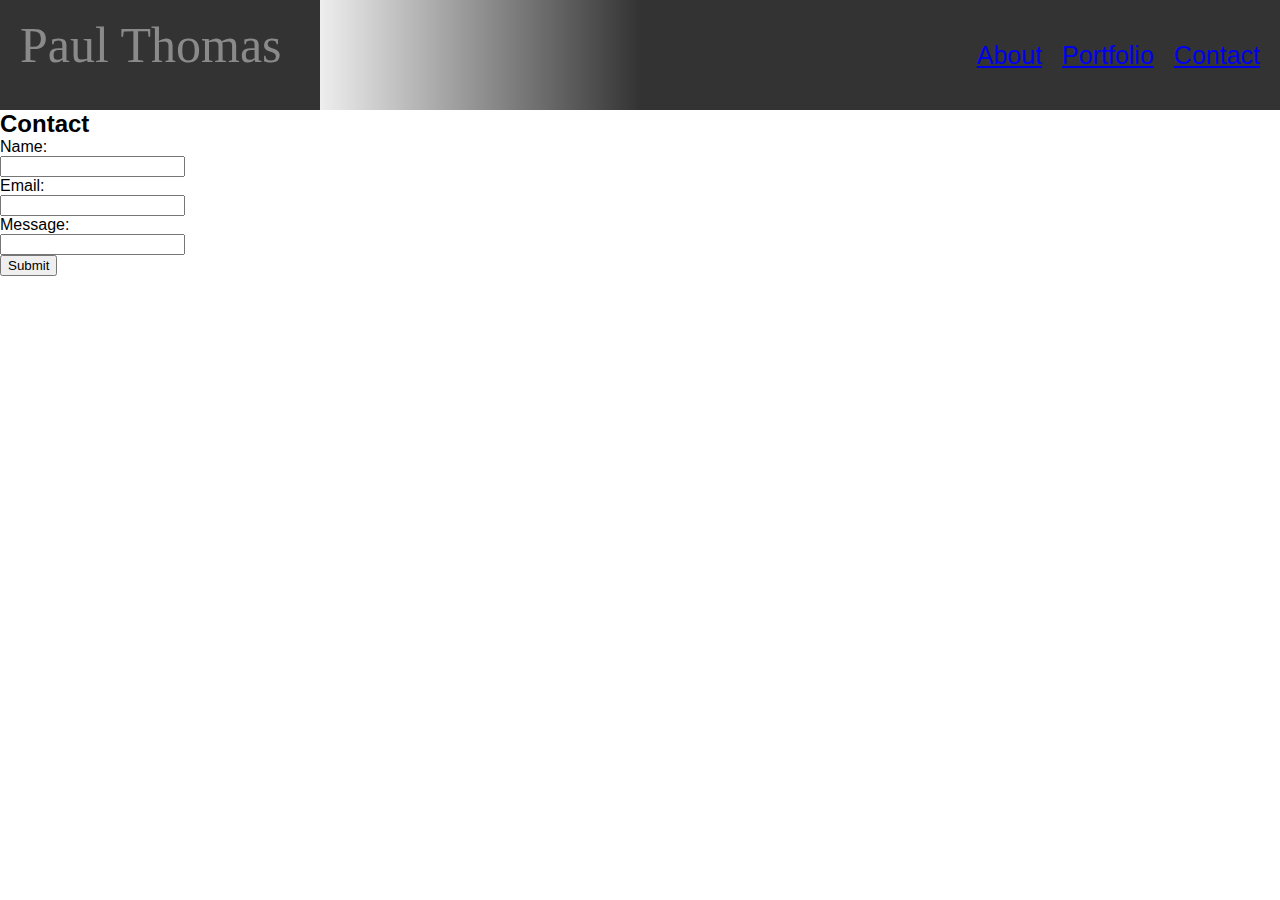
==== contact.html @ 68a60c06 "added portfolio and contact html content" ====
<!DOCTYPE html>
<html lang="en">
<head>
    <meta charset="UTF-8">
    <meta name="viewport" content="width=device-width, initial-scale=1.0">
    <meta http-equiv="X-UA-Compatible" content="ie=edge">
    <title>Basic Portfolio</title>
    <link rel="stylesheet" type="text/css" href="assests/style.css">
</head>
<body>
<!-- 
    This is the nav bar section -->
        <div class="nav">
            <div class="navTitle">
                <p class="title">Paul Thomas</p>
            </div>
        <div class="navItems">
            <a class="navItem" href="index.html">About</a>
            <a class="navItem" href="portfolio.html">Portfolio</a>
            <a class="navItem" href="contact.html">Contact</a>
        </div>
    </div>

    <!-- This is the content section -->

    <div class="contactBox">
        <h2>Contact</h2>
        <form>Name:<br>
            <input type="text" name="name">
        </form>
        <form>Email:<br>
            <input type="text" name="email">
        </form>
        <form>Message:<br>
            <input type="text" name="email">
        </form>
        <button>Submit</button>
    </div>
---- assests/style.css ----
* {
    margin: 0;
    font-family: Verdana, Geneva, Tahoma, sans-serif;
}



.nav {
    width: 100vw;
    background: linear-gradient(to left, #333, #333 50%, #eee 75%, #333 75%);
    color: #8a8a8a;
    display: table;
    clear: both;
    
}

.navTitle {
    height: 10vh;
    float: left;
    display: table;
}

.title{
    font-family: 'Times New Roman', Times, serif;
    display: table-cell;
    vertical-align: middle;
    font-size: 50px;
    padding-left: 20px;
    color: 
}

.navItems {
    color: aliceblue;
    float: right;
    height: 10vh;
    display: table;
    padding: 10px;
    font-size: 25px;
}

.navItem {
    display: table-cell;
    vertical-align: middle;
    padding-left: 10px;
    padding-right: 10px;
}

.navItem:hover {
    background-color: rgb(122,117,138);
    cursor: pointer;
    color: aliceblue;
}

.content {
    height: 90vh;
    position: relative;
	background: url('/Users/Janus/Desktop/BootCamp/Basic-Portfolio/Basic-Portfolio/assests/images/stars.jpg');
	background-position: center; 
    background-repeat: no-repeat;
    background-size: cover; 
}
.picture {
    float: left;
    border: 2px solid cyan;
    display: table;
    padding: 30px;
    margin: 35px;
   
}

.bioHeader {
    color: white;
    display: table-cell;
    vertical-align: middle;
    padding-left: 20px;
    background: linear-gradient(to right, 
    #444444 20%, #3a3a3a 20% 40%, #262626 40% 60%, #080808 60% 80%, #080808 80%);
    border-radius: 50%;
    padding: 50px;
    margin: 50px;
   
}

.bio {
    font-family: 'Franklin Gothic Medium', 'Arial Narrow', Arial, sans-serif;
    float: center;
    font-size: 22px;
    border: 2px solid cyan;
    background-color: white;
    height: 600px;
    width: 670px;
}
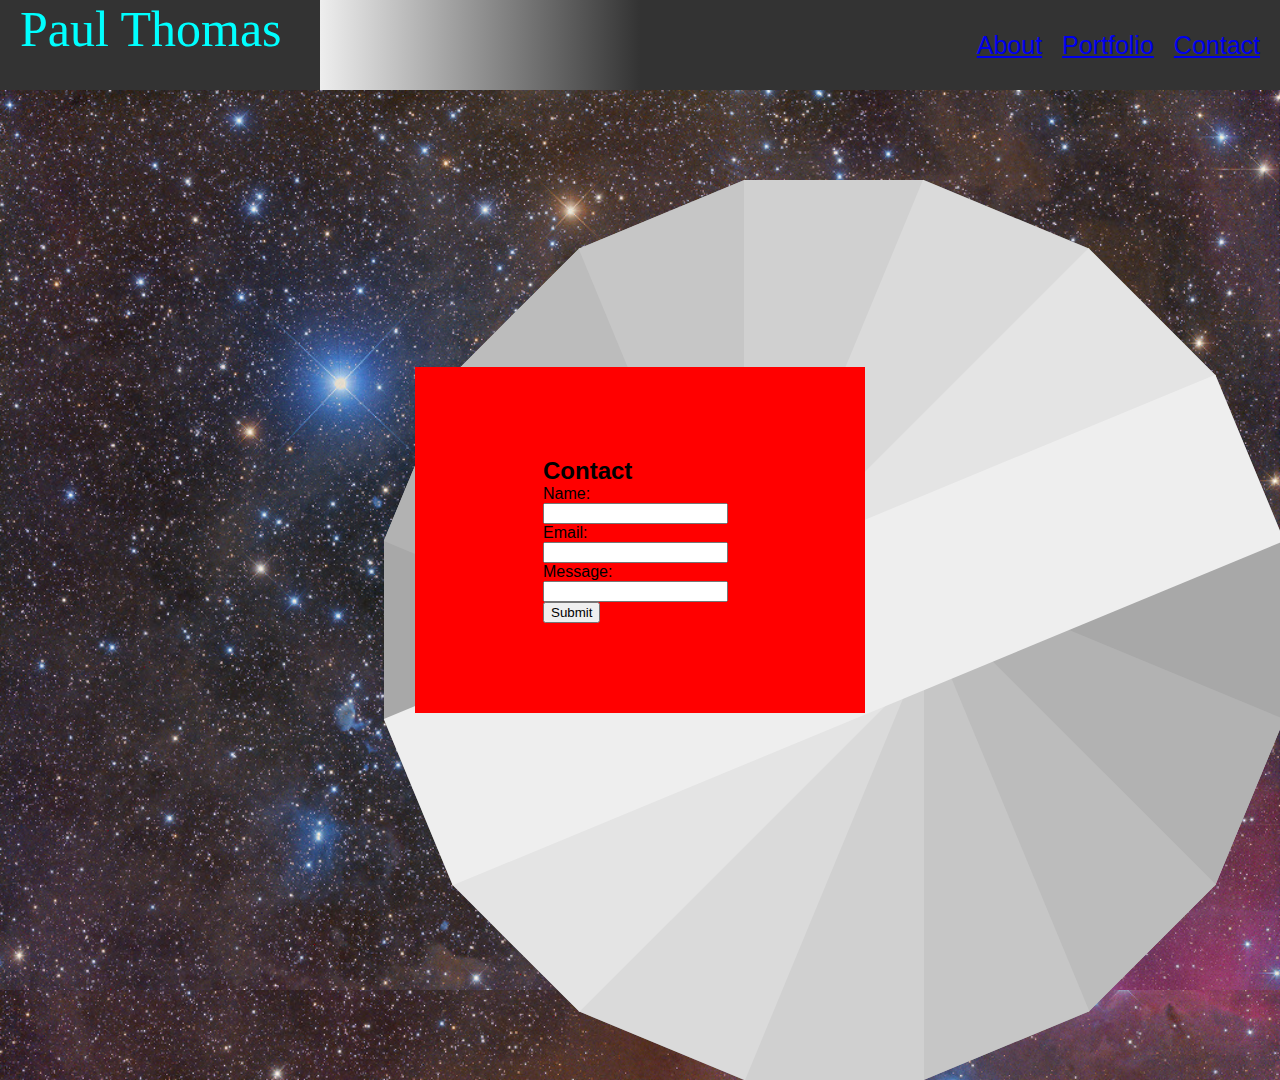
==== commit a7117653: "added css" ====
--- a/contact.html
+++ b/contact.html
@@ -1,19 +1,24 @@
 <!DOCTYPE html>
 <html lang="en">
+
 <head>
     <meta charset="UTF-8">
     <meta name="viewport" content="width=device-width, initial-scale=1.0">
     <meta http-equiv="X-UA-Compatible" content="ie=edge">
     <title>Basic Portfolio</title>
+    <link rel="stylesheet" href="reset.css">
     <link rel="stylesheet" type="text/css" href="assests/style.css">
+    <link rel="stylesheet" href="./portfolio.css">
+    <link rel="stylesheet" href="./assests/contact.css">
 </head>
+
 <body>
-<!-- 
+    <!-- 
     This is the nav bar section -->
-        <div class="nav">
-            <div class="navTitle">
-                <p class="title">Paul Thomas</p>
-            </div>
+    <div class="nav">
+        <div class="navTitle">
+            <p class="title">Paul Thomas</p>
+        </div>
         <div class="navItems">
             <a class="navItem" href="index.html">About</a>
             <a class="navItem" href="portfolio.html">Portfolio</a>
@@ -22,17 +27,36 @@
     </div>
 
     <!-- This is the content section -->
-
-    <div class="contactBox">
-        <h2>Contact</h2>
-        <form>Name:<br>
-            <input type="text" name="name">
-        </form>
-        <form>Email:<br>
-            <input type="text" name="email">
-        </form>
-        <form>Message:<br>
-            <input type="text" name="email">
-        </form>
-        <button>Submit</button>
+    <div class="content">
+        <div class="contactBox">
+            <h2>Contact</h2>
+            <form>Name:<br>
+                <input type="text" name="name">
+            </form>
+            <form>Email:<br>
+                <input type="text" name="email">
+            </form>
+            <form>Message:<br>
+                <input type="text" name="email">
+            </form>
+            <button>Submit</button>
+        </div>
+        <div class="box1"></div>
+        <div class="box2"></div>
+        <div class="box3"></div>
+        <div class="box4"></div>
+        <div class="box5"></div>
+        <div class="box6"></div>
+        <div class="box7"></div>
+        <div class="box8"></div>
+        <div class="box9"></div>
+        <div class="box10"></div>
+        <div class="box11"></div>
+        <div class="box12"></div>
+        <div class="box13"></div>
+        <div class="box14"></div>
+        <div class="box15"></div>
+        <div class="box16"></div>
+    </div>
+    
     </div>--- a/assests/style.css
+++ b/assests/style.css
@@ -1,16 +1,18 @@
 * {
-    margin: 0;
+    margin: 0px;
     font-family: Verdana, Geneva, Tahoma, sans-serif;
+    box-sizing: border-box;
 }
 
 
 
-.nav {
+.nav {  
     width: 100vw;
     background: linear-gradient(to left, #333, #333 50%, #eee 75%, #333 75%);
     color: #8a8a8a;
     display: table;
     clear: both;
+    
     
 }
 
@@ -22,11 +24,10 @@
 
 .title{
     font-family: 'Times New Roman', Times, serif;
-    display: table-cell;
     vertical-align: middle;
     font-size: 50px;
     padding-left: 20px;
-    color: 
+    color: white;
 }
 
 .navItems {
@@ -38,6 +39,9 @@
     font-size: 25px;
 }
 
+.navItem:visited{
+    color: aliceblue;
+}
 .navItem {
     display: table-cell;
     vertical-align: middle;
@@ -51,43 +55,79 @@
     color: aliceblue;
 }
 
-.content {
-    height: 90vh;
-    position: relative;
-	background: url('/Users/Janus/Desktop/BootCamp/Basic-Portfolio/Basic-Portfolio/assests/images/stars.jpg');
-	background-position: center; 
+.navItem:active{
+    color: cyan;
+    background-color: blueviolet;
+}
+.navItem:focus{
+    color: cyan;
+    background-color: blueviolet;
+}
+
+body {
+    background: url(/assests/images/stars.jpg);
+    background-size: cover;
     background-repeat: no-repeat;
-    background-size: cover; 
-}
-.picture {
-    float: left;
-    border: 2px solid cyan;
-    display: table;
-    padding: 30px;
-    margin: 35px;
-   
+    
 }
 
 .bioHeader {
-    color: white;
-    display: table-cell;
-    vertical-align: middle;
+    font-size: 30px;
+    padding-top: 20px;
+    width: 60vw;
+    height: 15vh;
+    color: cyan;
+    text-align: center;
+    position: absolute;
+    right: 25%;
     padding-left: 20px;
     background: linear-gradient(to right, 
     #444444 20%, #3a3a3a 20% 40%, #262626 40% 60%, #080808 60% 80%, #080808 80%);
     border-radius: 50%;
-    padding: 50px;
-    margin: 50px;
-   
 }
 
-.bio {
-    font-family: 'Franklin Gothic Medium', 'Arial Narrow', Arial, sans-serif;
-    float: center;
-    font-size: 22px;
-    border: 2px solid cyan;
-    background-color: white;
-    height: 600px;
-    width: 670px;
+.bioContent{
+    margin-top: 15vh;
+    margin-left: 15vw;
+    min-height: 100vh;
+    display: table;
+    position: relative;
 }
 
+.image {
+
+    margin: 20px;
+    display: table;
+    width: 400px;
+    height: 400px;
+    background: url(/assests/images/family.jpg);
+    background-position: center;
+    background-size: cover;
+    float: left;
+    border: solid 2px cyan;
+
+}
+
+p:hover{
+    color: cyan;
+}
+
+.bioText {
+    margin: 1px;
+    padding: 5px;
+    color: white;
+    font-family: 'Lucida Sans', 'Lucida Sans Regular', 'Lucida Grande', 'Lucida Sans Unicode', Geneva, Verdana, sans-serif;
+    line-height: 50px;
+    
+
+}
+
+footer {
+    position:sticky;
+    left:0px;
+    bottom:0px;
+    height:10vh;
+    width:100%;
+    background: linear-gradient(to right, 
+    #444444 20%, #3a3a3a 20% 40%, #262626 40% 60%, #080808 60% 80%, #080808 80%);
+}
--- a/assests/contact.css
+++ b/assests/contact.css
@@ -0,0 +1,218 @@
+.contactBox{
+    position: absolute;
+    display: table;
+    background-color: red;
+    width: 50vh;
+    top: 50%;
+    left: 50%;
+    transform: translate(-50%,-50%);
+    padding: 10vh 10vw;  
+    z-index: 17;
+
+}
+
+
+.content {
+    background: "assests/images/stars.jpg"; 
+    background-size: cover;
+    background-repeat: no-repeat;
+    height: 100vh;
+    position: relative;
+	background: url('./images/stars.jpg');
+    background-repeat: no-repeat;
+    background-size: cover; 
+}
+
+.box1 {
+    position: absolute;
+    display: table;
+    background-color: #eeeeee;
+    width: 100vh;
+    top: 50%;
+    left: 30%;
+    transform: translate(-50%,-50%);
+    padding: 10vh 10vw;
+    transform: rotate(-22.5deg);
+    z-index: 16;
+}
+.box2 {
+    position: absolute;
+    display: table;
+    background-color: #e4e4e4;
+    width: 100vh;
+    top: 50%;
+    left: 30%;
+    transform: translate(-50%,-50%);
+    padding: 10vh 10vw;
+    transform: rotate(-45deg);
+    z-index: 15;
+}
+.box3 {
+    position: absolute;
+    display: table;
+    background-color: #dadada;
+    width: 100vh;
+    top: 50%;
+    left: 30%;
+    transform: translate(-50%,-50%);
+    padding: 10vh 10vw;
+    transform: rotate(-67.5deg);
+    z-index: 14;
+}
+.box4 {
+    position: absolute;
+    display: table;
+    background-color: #d0d0d0;
+    width: 100vh;
+    top: 50%;
+    left: 30%;
+    transform: translate(-50%,-50%);
+    padding: 10vh 10vw;
+    transform: rotate(-90deg);
+    z-index: 13;
+}
+.box5 {
+    position: absolute;
+    display: table;
+    background-color: #c6c6c6;
+    width: 100vh;
+    top: 50%;
+    left: 30%;
+    transform: translate(-50%,-50%);
+    padding: 10vh 10vw;
+    transform: rotate(-112.5deg);
+    z-index: 12;
+}
+.box6 {
+    position: absolute;
+    display: table;
+    background-color: #bcbcbc;
+    width: 100vh;
+    top: 50%;
+    left: 30%;
+    transform: translate(-50%,-50%);
+    padding: 10vh 10vw;
+    transform: rotate(-135deg);
+    z-index: 11;
+}
+.box7 {
+    position: absolute;
+    display: table;
+    background-color: #b2b2b2;
+    width: 100vh;
+    top: 50%;
+    left: 30%;
+    transform: translate(-50%,-50%);
+    padding: 10vh 10vw;
+    transform: rotate(-157.5deg);
+    z-index: 10;
+}
+.box8 {
+    position: absolute;
+    display: table;
+    background-color: #a8a8a8;
+    width: 100vh;
+    top: 50%;
+    left: 30%;
+    transform: translate(-50%,-50%);
+    padding: 10vh 10vw;
+    transform: rotate(-180deg);
+    z-index: 9;
+}
+.box9 {
+    position: absolute;
+    display: table;
+    background-color: #9e9e9e;
+    width: 100vh;
+    top: 50%;
+    left: 30%;
+    transform: translate(-50%,-50%);
+    padding: 10vh 10vw;
+    transform: rotate(-202.5deg);
+    z-index: 8;
+}
+.box10 {
+    position: absolute;
+    display: table;
+    background-color: #949494;
+    width: 100vh;
+    top: 50%;
+    left: 30%;
+    transform: translate(-50%,-50%);
+    padding: 10vh 10vw;
+    transform: rotate(-225deg);
+    z-index: 7;
+}
+.box11 {
+    position: absolute;
+    display: table;
+    background-color: #8a8a8a;
+    width: 100vh;
+    top: 50%;
+    left: 30%;
+    transform: translate(-50%,-50%);
+    padding: 10vh 10vw;
+    transform: rotate(-247.5deg);
+    z-index: 6;
+}
+.box12 {
+    position: absolute;
+    display: table;
+    background-color: #9e9e9e;
+    width: 100vh;
+    top: 50%;
+    left: 30%;
+    transform: translate(-50%,-50%);
+    padding: 10vh 10vw;
+    transform: rotate(-270deg);
+    z-index: 5;
+}
+.box13 {
+    position: absolute;
+    display: table;
+    background-color: #a8a8a8;
+    width: 100vh;
+    top: 50%;
+    left: 30%;
+    transform: translate(-50%,-50%);
+    padding: 10vh 10vw;
+    transform: rotate(-292.5deg);
+    z-index: 4;
+}
+.box14 {
+    position: absolute;
+    display: table;
+    background-color: #b2b2b2;
+    width: 100vh;
+    top: 50%;
+    left: 30%;
+    transform: translate(-50%,-50%);
+    padding: 10vh 10vw;
+    transform: rotate(-315deg);
+    z-index: 3;
+}
+.box15 {
+    position: absolute;
+    display: table;
+    background-color: #bcbcbc;
+    width: 100vh;
+    top: 50%;
+    left: 30%;
+    transform: translate(-50%,-50%);
+    padding: 10vh 10vw;
+    transform: rotate(-337.5deg);
+    z-index: 2;
+}
+.box16 {
+    position: absolute;
+    display: table;
+    background-color: #c6c6c6;
+    opacity: .5;
+    width: 100vh;
+    top: 50%;
+    left: 30%;
+    transform: translate(-50%,-50%);
+    padding: 10vh 10vw;
+    transform: rotate(-360deg);
+    z-index: 1;
+}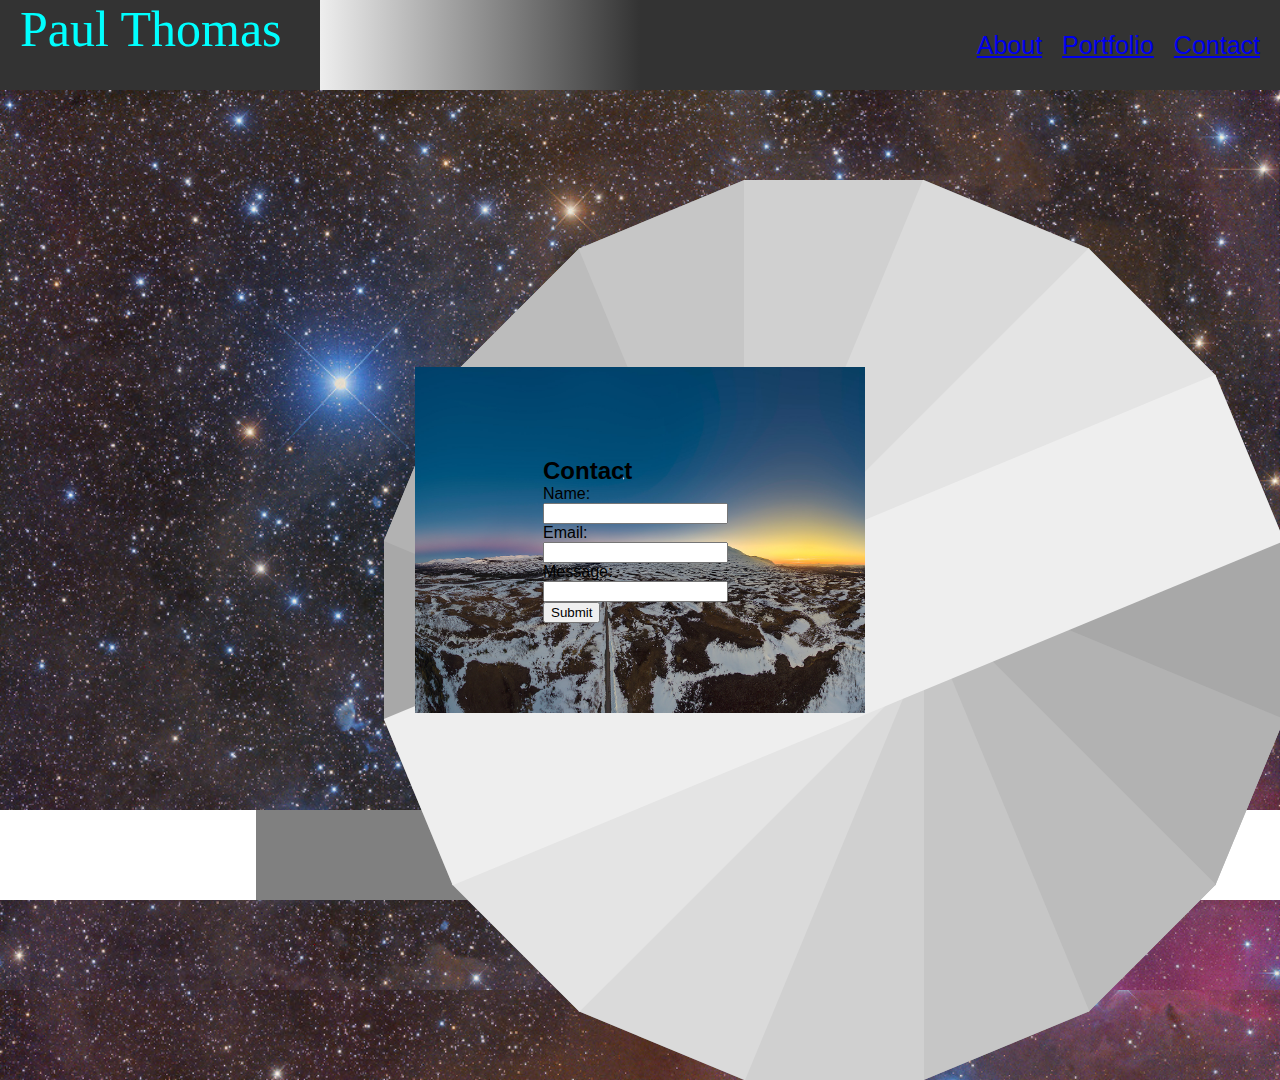
==== commit ae490f4c: "made css functional" ====
--- a/contact.html
+++ b/contact.html
@@ -27,6 +27,10 @@
     </div>
 
     <!-- This is the content section -->
+    <div class="bioHeader">
+        <h1>Contact</h1>
+    </div>
+
     <div class="content">
         <div class="contactBox">
             <h2>Contact</h2>
@@ -58,5 +62,9 @@
         <div class="box15"></div>
         <div class="box16"></div>
     </div>
-    
-    </div>+
+    </div>
+    <footer>
+        <h4>&c Paul Thomas</h4>
+    </footer>
+</body>--- a/assests/style.css
+++ b/assests/style.css
@@ -42,6 +42,7 @@
 .navItem:visited{
     color: aliceblue;
 }
+
 .navItem {
     display: table-cell;
     vertical-align: middle;
@@ -65,7 +66,7 @@
 }
 
 body {
-    background: url(/assests/images/stars.jpg);
+    background: url("./images/stars.jpg");
     background-size: cover;
     background-repeat: no-repeat;
     
@@ -100,22 +101,47 @@
     display: table;
     width: 400px;
     height: 400px;
-    background: url(/assests/images/family.jpg);
+    background: url("./images/family.jpg");
     background-position: center;
     background-size: cover;
     float: left;
     border: solid 2px cyan;
 
 }
+.bioHeader:hover{
+    color: red;
+} 
 
+.image:hover{
+    background: url("./images/Paul.jpeg");
+    background-position: center;
+    background-size: cover;
+}
 p:hover{
     color: cyan;
 }
 
+.bioContainer {
+    max-height: 100vh;
+    overflow-y: scroll;
+    border: 2px solid cyan;
+    scroll-snap-type: mandatory;
+    scroll-snap-points-y: repeat(3rem);
+    scroll-snap-type: y mandatory;
+}
 .bioText {
+    border-bottom: 2px solid cyan;
+    padding: 1rem;
+    font-size: 1.2rem;
+    color: white;
+    text-align: center;
+    display: flex;
+    flex-direction: column;
+    justify-content: center;
+    scroll-snap-align: start;
     margin: 1px;
     padding: 5px;
-    color: white;
+    color: yellow;
     font-family: 'Lucida Sans', 'Lucida Sans Regular', 'Lucida Grande', 'Lucida Sans Unicode', Geneva, Verdana, sans-serif;
     line-height: 50px;
     
@@ -124,10 +150,15 @@
 
 footer {
     position:sticky;
+    text-align: center;
+    font-size: 25px;
+    font-family: -apple-system, BlinkMacSystemFont, 'Segoe UI', Roboto, Oxygen, Ubuntu, Cantarell, 'Open Sans', 'Helvetica Neue', sans-serif;
+    color: cyan;
+    padding-top: 30px;
     left:0px;
     bottom:0px;
     height:10vh;
     width:100%;
     background: linear-gradient(to right, 
-    #444444 20%, #3a3a3a 20% 40%, #262626 40% 60%, #080808 60% 80%, #080808 80%);
-}
+    white 20%, grey 20% 40%, black 60%, grey 60% 80%, white 80%);
+} 
--- a/assests/contact.css
+++ b/assests/contact.css
@@ -1,7 +1,9 @@
 .contactBox{
     position: absolute;
     display: table;
-    background-color: red;
+    background: url("./images/sky.jpg");
+    background-position: center;
+    background-size: cover;
     width: 50vh;
     top: 50%;
     left: 50%;
@@ -11,7 +13,19 @@
 
 }
 
-
+.contactHeader{
+    font-size: 100px;
+    width: 60vw;
+    height: 15vh;
+    color: cyan;
+    text-align: center;
+    position: absolute;
+    right: 25%;
+    padding-left: 20px;
+    background: linear-gradient(to right, 
+    #444444 20%, #3a3a3a 20% 40%, #262626 40% 60%, #080808 60% 80%, #080808 80%);
+    border-radius: 50%;
+}
 .content {
     background: "assests/images/stars.jpg"; 
     background-size: cover;
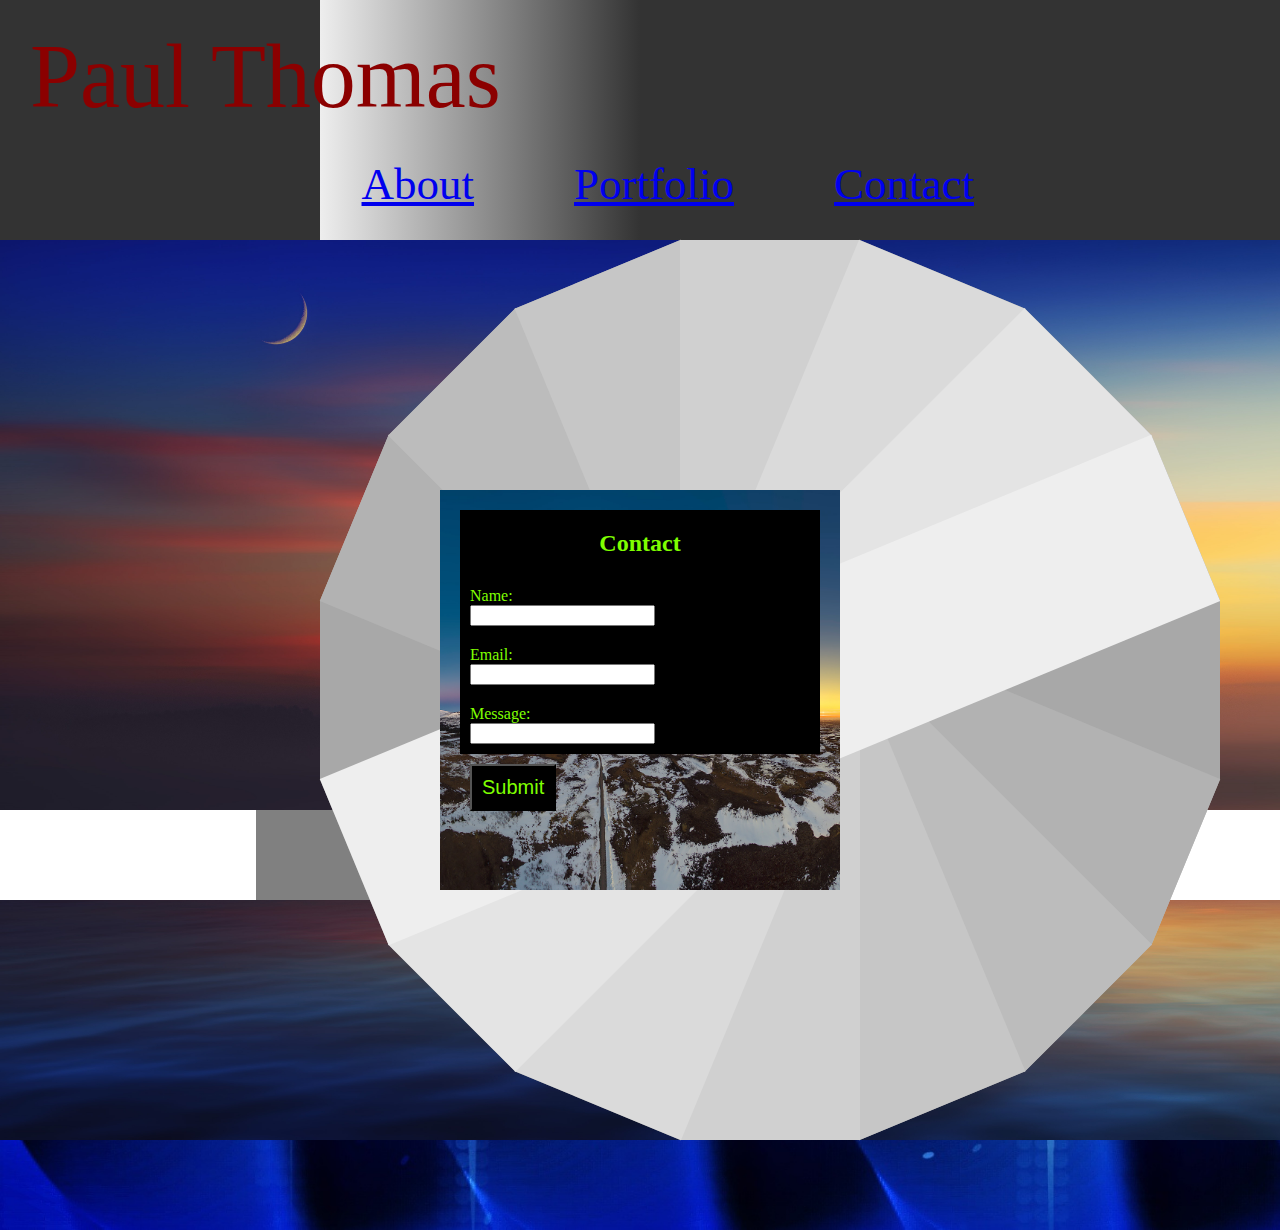
==== commit 6c8b2432: "improved css layout" ====
--- a/contact.html
+++ b/contact.html
@@ -33,7 +33,7 @@
 
     <div class="content">
         <div class="contactBox">
-            <h2>Contact</h2>
+            <h2 class="contactText">Contact</h2>
             <form>Name:<br>
                 <input type="text" name="name">
             </form>
@@ -65,6 +65,6 @@
 
     </div>
     <footer>
-        <h4>&c Paul Thomas</h4>
+        <h4>&copy Paul Thomas</h4>
     </footer>
 </body>--- a/assests/style.css
+++ b/assests/style.css
@@ -1,6 +1,5 @@
 * {
     margin: 0px;
-    font-family: Verdana, Geneva, Tahoma, sans-serif;
     box-sizing: border-box;
 }
 
@@ -23,37 +22,44 @@
 }
 
 .title{
-    font-family: 'Times New Roman', Times, serif;
+    font-family: 'Creepster', cursive;
     vertical-align: middle;
-    font-size: 50px;
-    padding-left: 20px;
-    color: white;
+    font-size: 90px;
+    padding-left: 30px;
+    padding-top: 25px;
+    color: chartreuse;
+}
+
+.title:hover{
+    color: darkred;
 }
 
 .navItems {
-    color: aliceblue;
+    font-family: 'Creepster', cursive;
     float: right;
     height: 10vh;
     display: table;
-    padding: 10px;
-    font-size: 25px;
+    padding: 30px;
+    padding-right: 20vw;
+    font-size: 5vh;
+
 }
 
 .navItem:visited{
-    color: aliceblue;
+    color: chartreuse;
 }
 
 .navItem {
     display: table-cell;
     vertical-align: middle;
-    padding-left: 10px;
-    padding-right: 10px;
+    padding-left: 50px;
+    padding-right: 50px;
 }
 
 .navItem:hover {
     background-color: rgb(122,117,138);
     cursor: pointer;
-    color: aliceblue;
+    color: darkred;
 }
 
 .navItem:active{
@@ -66,18 +72,19 @@
 }
 
 body {
-    background: url("./images/stars.jpg");
+    background: url("./images/audiowaves.jpg");
     background-size: cover;
     background-repeat: no-repeat;
     
 }
 
 .bioHeader {
+    font-family: 'Vast Shadow', cursive;
     font-size: 30px;
-    padding-top: 20px;
+    padding-top: 30px;
     width: 60vw;
     height: 15vh;
-    color: cyan;
+    color: chartreuse;
     text-align: center;
     position: absolute;
     right: 25%;
@@ -86,6 +93,9 @@
     #444444 20%, #3a3a3a 20% 40%, #262626 40% 60%, #080808 60% 80%, #080808 80%);
     border-radius: 50%;
 }
+.bioHeader:hover{
+    color: magenta;
+} 
 
 .bioContent{
     margin-top: 15vh;
@@ -108,44 +118,29 @@
     border: solid 2px cyan;
 
 }
-.bioHeader:hover{
-    color: red;
-} 
 
 .image:hover{
     background: url("./images/Paul.jpeg");
     background-position: center;
     background-size: cover;
 }
-p:hover{
-    color: cyan;
+
+
+.bioText {
+    font-size: 1.2rem;
+    color: white;
+    font-family: 'Fredericka the Great', cursive;
+    line-height: 50px;
+    background: 
+    
+
 }
 
-.bioContainer {
-    max-height: 100vh;
-    overflow-y: scroll;
-    border: 2px solid cyan;
-    scroll-snap-type: mandatory;
-    scroll-snap-points-y: repeat(3rem);
-    scroll-snap-type: y mandatory;
-}
-.bioText {
-    border-bottom: 2px solid cyan;
-    padding: 1rem;
-    font-size: 1.2rem;
-    color: white;
-    text-align: center;
-    display: flex;
-    flex-direction: column;
-    justify-content: center;
-    scroll-snap-align: start;
-    margin: 1px;
-    padding: 5px;
-    color: yellow;
-    font-family: 'Lucida Sans', 'Lucida Sans Regular', 'Lucida Grande', 'Lucida Sans Unicode', Geneva, Verdana, sans-serif;
-    line-height: 50px;
-    
-
+.bioText:hover{
+    background: linear-gradient(to left, red 28px, darkred 77%, black);
+    color: chartreuse;
+    font-size: 2rem;
+    font-family: 'Creepster', cursive;
 }
 
 footer {
@@ -153,7 +148,7 @@
     text-align: center;
     font-size: 25px;
     font-family: -apple-system, BlinkMacSystemFont, 'Segoe UI', Roboto, Oxygen, Ubuntu, Cantarell, 'Open Sans', 'Helvetica Neue', sans-serif;
-    color: cyan;
+    color: chartreuse;
     padding-top: 30px;
     left:0px;
     bottom:0px;
--- a/assests/contact.css
+++ b/assests/contact.css
@@ -4,11 +4,12 @@
     background: url("./images/sky.jpg");
     background-position: center;
     background-size: cover;
-    width: 50vh;
+    height: 400px;
+    width: 400px;
     top: 50%;
     left: 50%;
     transform: translate(-50%,-50%);
-    padding: 10vh 10vw;  
+    padding: 20px;  
     z-index: 17;
 
 }
@@ -32,18 +33,42 @@
     background-repeat: no-repeat;
     height: 100vh;
     position: relative;
-	background: url('./images/stars.jpg');
+	background: url('./images/foglake.jpg');
     background-repeat: no-repeat;
     background-size: cover; 
 }
+form{
+    color: chartreuse;
+    background-color: black;
+    padding: 10px;
+}
+.contactText{
+    color: chartreuse;
+    text-align: center;
+    padding: 20px;
+    background-color: black;
+}
+button{
+    margin: 10px;
+    color: chartreuse;
+    background-color: black;
+    padding: 10px;
+    font-size: 20px;
+
+}
+
+button:hover{
+    color: black;
+    background-color: chartreuse;
+}
 
 .box1 {
     position: absolute;
     display: table;
     background-color: #eeeeee;
     width: 100vh;
-    top: 50%;
-    left: 30%;
+    top: 40%;
+    left: 25%;
     transform: translate(-50%,-50%);
     padding: 10vh 10vw;
     transform: rotate(-22.5deg);
@@ -54,8 +79,8 @@
     display: table;
     background-color: #e4e4e4;
     width: 100vh;
-    top: 50%;
-    left: 30%;
+    top: 40%;
+    left: 25%;
     transform: translate(-50%,-50%);
     padding: 10vh 10vw;
     transform: rotate(-45deg);
@@ -66,8 +91,8 @@
     display: table;
     background-color: #dadada;
     width: 100vh;
-    top: 50%;
-    left: 30%;
+    top: 40%;
+    left: 25%;
     transform: translate(-50%,-50%);
     padding: 10vh 10vw;
     transform: rotate(-67.5deg);
@@ -78,8 +103,8 @@
     display: table;
     background-color: #d0d0d0;
     width: 100vh;
-    top: 50%;
-    left: 30%;
+    top: 40%;
+    left: 25%;
     transform: translate(-50%,-50%);
     padding: 10vh 10vw;
     transform: rotate(-90deg);
@@ -90,8 +115,8 @@
     display: table;
     background-color: #c6c6c6;
     width: 100vh;
-    top: 50%;
-    left: 30%;
+    top: 40%;
+    left: 25%;
     transform: translate(-50%,-50%);
     padding: 10vh 10vw;
     transform: rotate(-112.5deg);
@@ -102,8 +127,8 @@
     display: table;
     background-color: #bcbcbc;
     width: 100vh;
-    top: 50%;
-    left: 30%;
+    top: 40%;
+    left: 25%;
     transform: translate(-50%,-50%);
     padding: 10vh 10vw;
     transform: rotate(-135deg);
@@ -114,8 +139,8 @@
     display: table;
     background-color: #b2b2b2;
     width: 100vh;
-    top: 50%;
-    left: 30%;
+    top: 40%;
+    left: 25%;
     transform: translate(-50%,-50%);
     padding: 10vh 10vw;
     transform: rotate(-157.5deg);
@@ -126,8 +151,8 @@
     display: table;
     background-color: #a8a8a8;
     width: 100vh;
-    top: 50%;
-    left: 30%;
+    top: 40%;
+    left: 25%;
     transform: translate(-50%,-50%);
     padding: 10vh 10vw;
     transform: rotate(-180deg);
@@ -138,8 +163,8 @@
     display: table;
     background-color: #9e9e9e;
     width: 100vh;
-    top: 50%;
-    left: 30%;
+    top: 40%;
+    left: 25%;
     transform: translate(-50%,-50%);
     padding: 10vh 10vw;
     transform: rotate(-202.5deg);
@@ -150,8 +175,8 @@
     display: table;
     background-color: #949494;
     width: 100vh;
-    top: 50%;
-    left: 30%;
+    top: 40%;
+    left: 25%;
     transform: translate(-50%,-50%);
     padding: 10vh 10vw;
     transform: rotate(-225deg);
@@ -162,8 +187,8 @@
     display: table;
     background-color: #8a8a8a;
     width: 100vh;
-    top: 50%;
-    left: 30%;
+    top: 40%;
+    left: 25%;
     transform: translate(-50%,-50%);
     padding: 10vh 10vw;
     transform: rotate(-247.5deg);
@@ -174,8 +199,8 @@
     display: table;
     background-color: #9e9e9e;
     width: 100vh;
-    top: 50%;
-    left: 30%;
+    top: 40%;
+    left: 25%;
     transform: translate(-50%,-50%);
     padding: 10vh 10vw;
     transform: rotate(-270deg);
@@ -186,8 +211,8 @@
     display: table;
     background-color: #a8a8a8;
     width: 100vh;
-    top: 50%;
-    left: 30%;
+    top: 40%;
+    left: 25%;
     transform: translate(-50%,-50%);
     padding: 10vh 10vw;
     transform: rotate(-292.5deg);
@@ -198,8 +223,8 @@
     display: table;
     background-color: #b2b2b2;
     width: 100vh;
-    top: 50%;
-    left: 30%;
+    top: 40%;
+    left: 25%;
     transform: translate(-50%,-50%);
     padding: 10vh 10vw;
     transform: rotate(-315deg);
@@ -210,8 +235,8 @@
     display: table;
     background-color: #bcbcbc;
     width: 100vh;
-    top: 50%;
-    left: 30%;
+    top: 40%;
+    left: 25%;
     transform: translate(-50%,-50%);
     padding: 10vh 10vw;
     transform: rotate(-337.5deg);
@@ -223,8 +248,8 @@
     background-color: #c6c6c6;
     opacity: .5;
     width: 100vh;
-    top: 50%;
-    left: 30%;
+    top: 40%;
+    left: 25%;
     transform: translate(-50%,-50%);
     padding: 10vh 10vw;
     transform: rotate(-360deg);
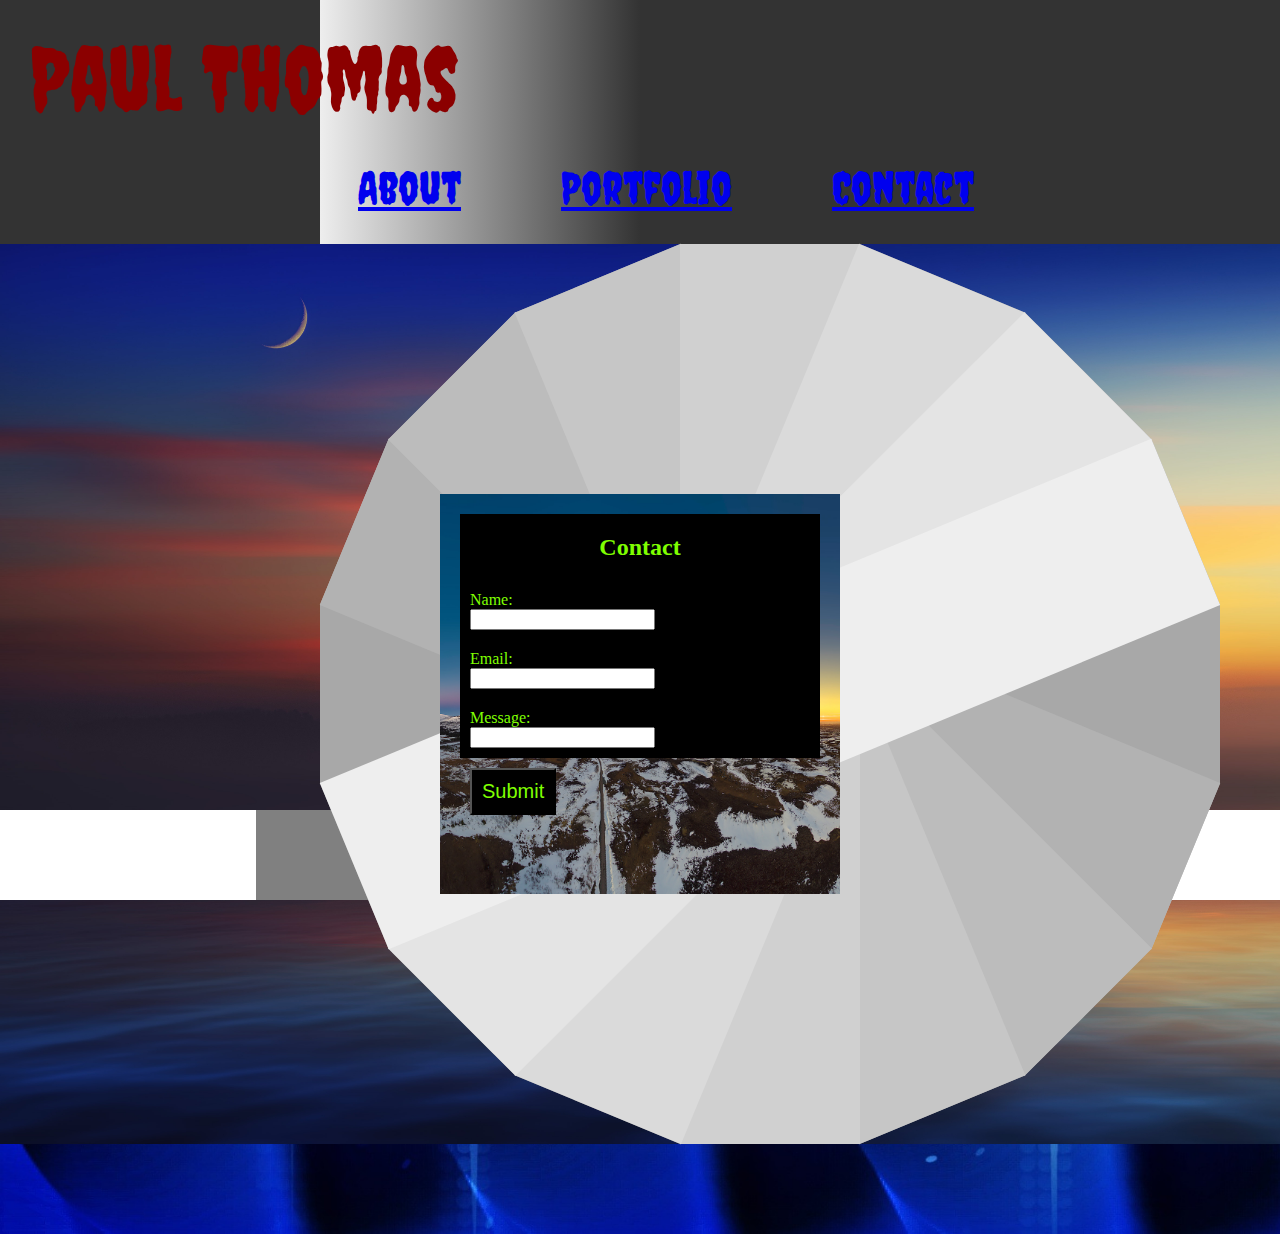
==== commit 1ce43680: "fixed font links" ====
--- a/contact.html
+++ b/contact.html
@@ -10,6 +10,9 @@
     <link rel="stylesheet" type="text/css" href="assests/style.css">
     <link rel="stylesheet" href="./portfolio.css">
     <link rel="stylesheet" href="./assests/contact.css">
+    <link
+        href="https://fonts.googleapis.com/css?family=Creepster|Fredericka+the+Great|Vast+Shadow|Wallpoet&display=swap"
+        rel="stylesheet">
 </head>
 
 <body>
